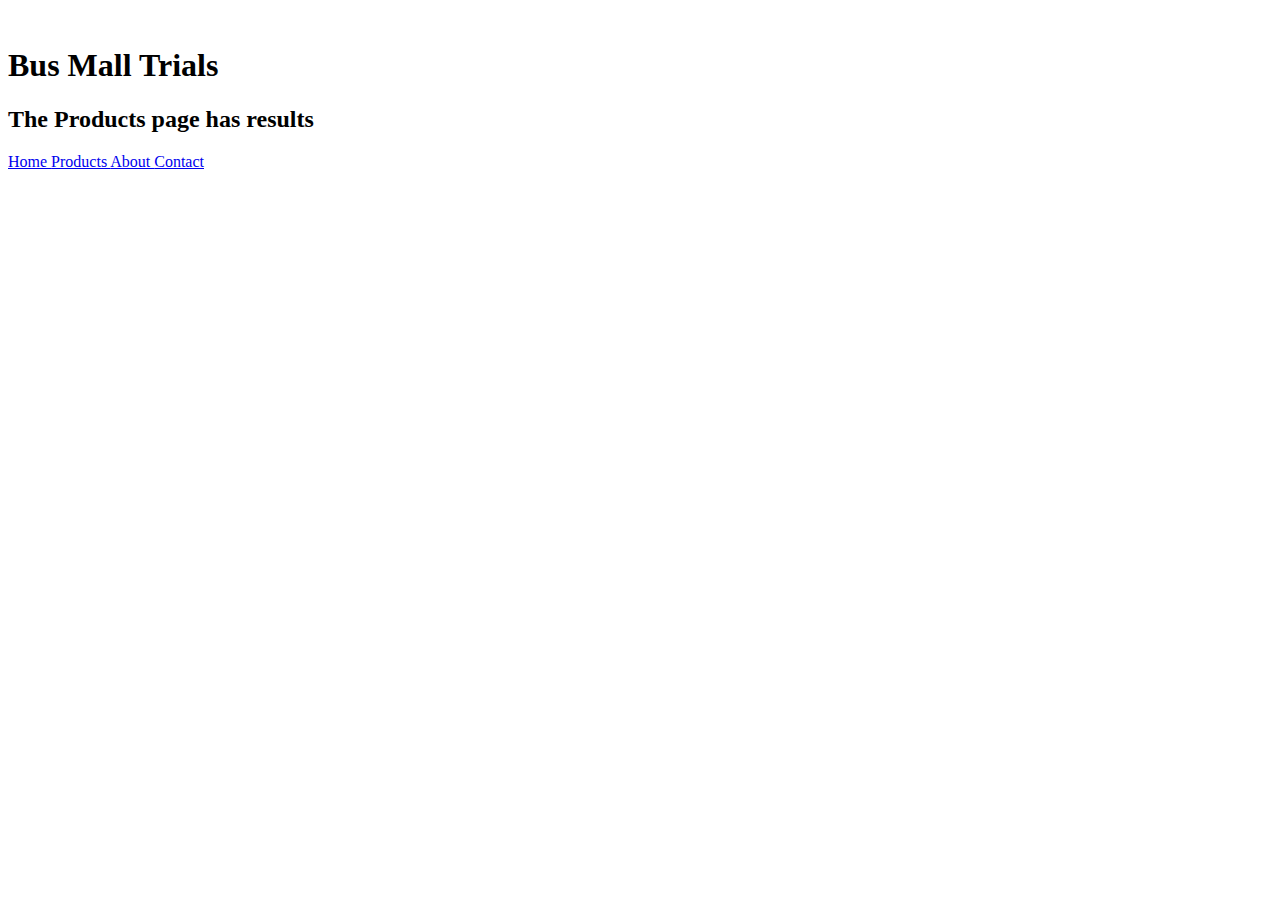
==== index.html @ 874b7df7 "Built out HTML page to contain all necessary elements" ====
<!DOCTYPE html>
<html>
  <header>
    <title> Bus Mall </title>
  </header>

  <body>
    <div id="header"></div>
    <img src="" id="Logo" />
    <h1> Bus Mall Trials </h1>
    <h2> The Products page has results </h2>
    <nav>
        <a href="index.html"> Home </a> 
        <a href="products.html"> Products </a> 
        <a href="about.html"> About  </a>         
        <a href="contact.html"> Contact </a>
    </nav>
  </div>




    <script src="js/app.js"> </script>
  </body>



</html>
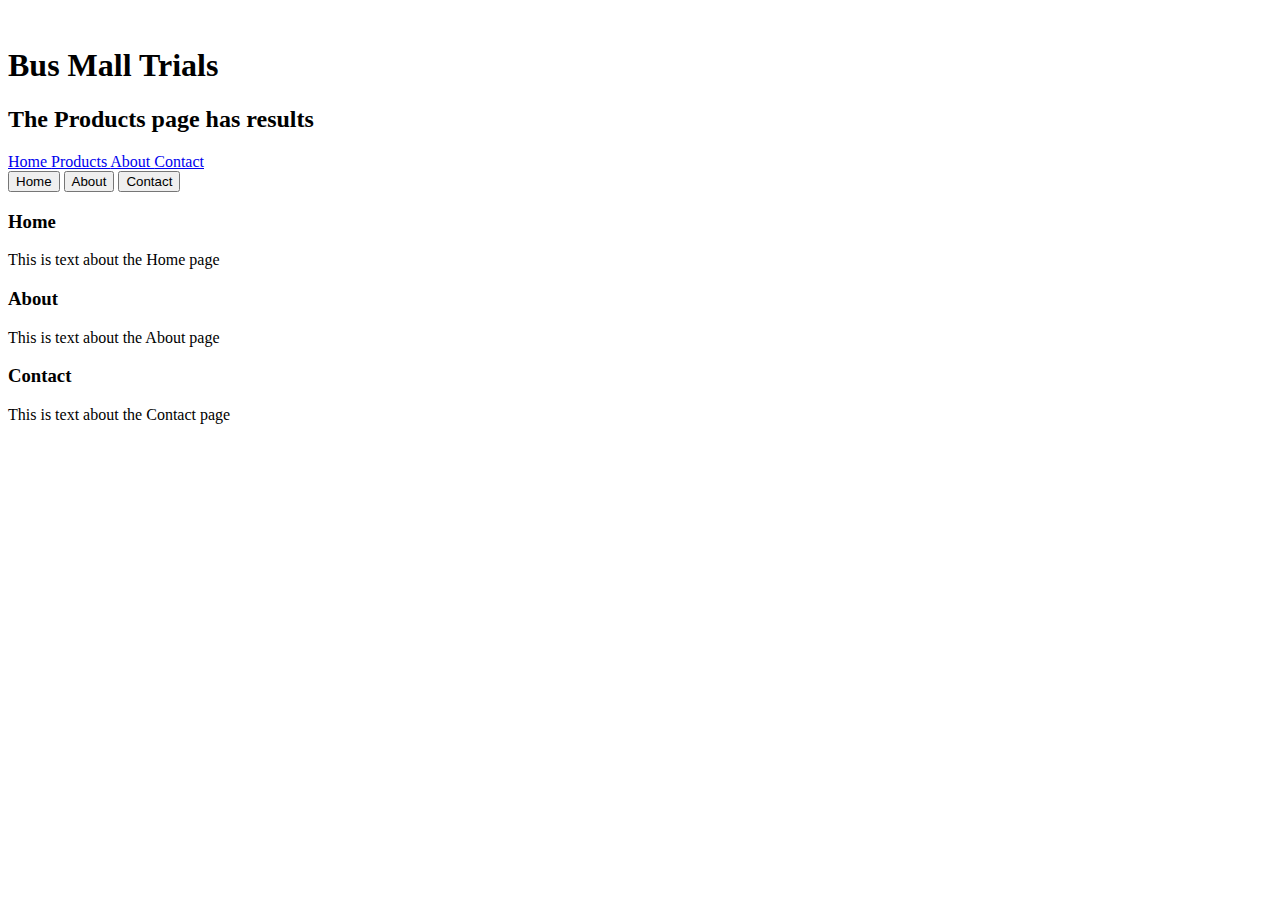
==== commit 63067fcb: "Still working on JS logic - going to think about another way to structure this" ====
--- a/index.html
+++ b/index.html
@@ -14,7 +14,28 @@
         <a href="products.html"> Products </a> 
         <a href="about.html"> About  </a>         
         <a href="contact.html"> Contact </a>
-    </nav>
+  
+  <div class="tab">
+    <button class="tablinks" onclick="openPage(event, 'Home')"> Home </button>
+    <button class="tablinks" onclick="openPage(event, 'About')"> About </button>
+    <button class="tablinks" onclick="openPage(event, 'Contact')"> Contact </button>
+  </div>
+
+  <div id="Home" class="tabcontent">
+    <h3> Home </h3>
+    <p> This is text about the Home page </p>
+  </div>
+
+  <div id="About" class="tabcontent">
+    <h3> About </h3>
+    <p> This is text about the About page </p>
+  </div>
+
+  <div id="Contact" class="tabcontent">
+    <h3> Contact </h3>
+    <p> This is text about the Contact page </p>
+  </div>
+      </nav>
   </div>
 
 
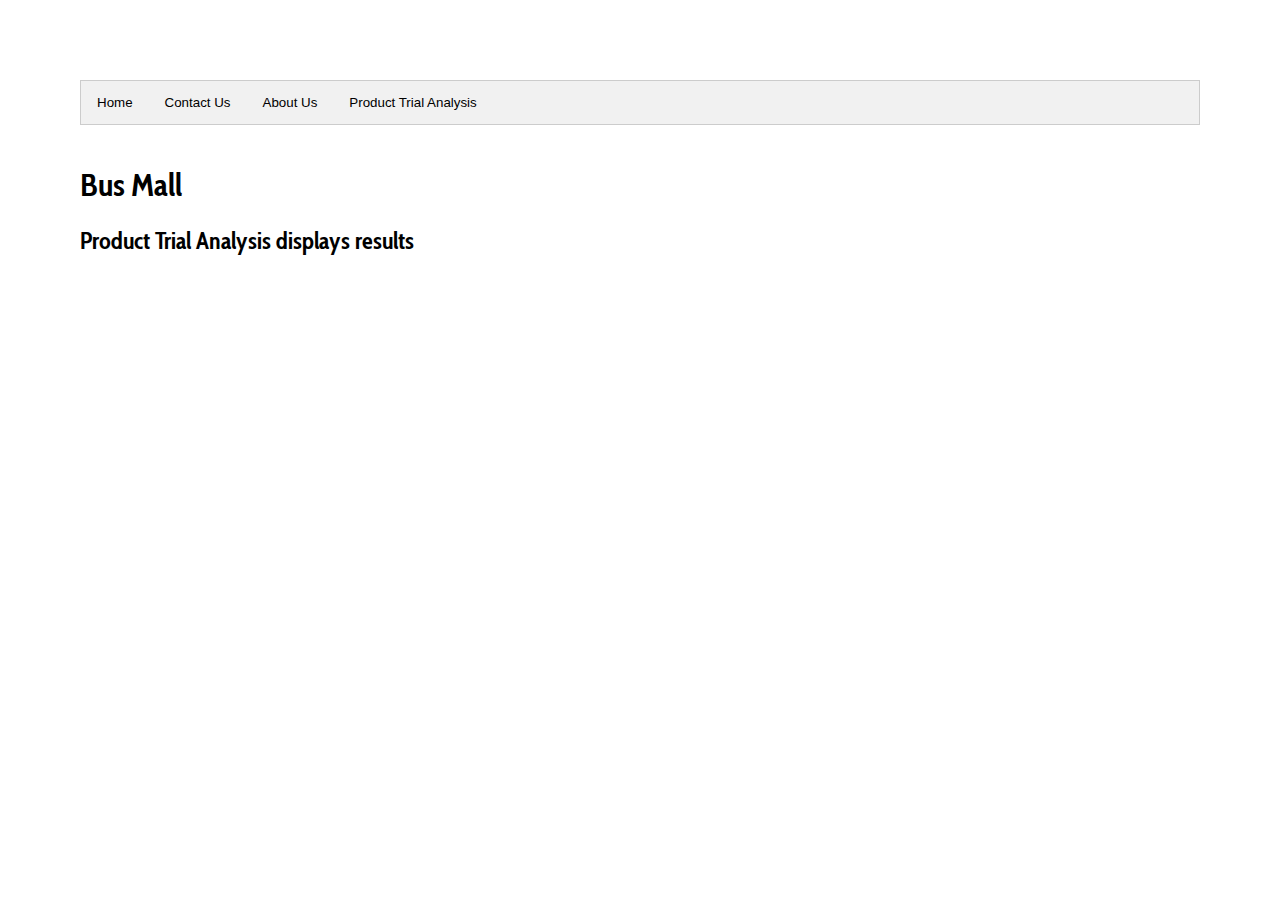
==== commit af529075: "Got some CSS styling done and page nav tabs are functional" ====
--- a/index.html
+++ b/index.html
@@ -1,25 +1,39 @@
 <!DOCTYPE html>
 <html>
-  <header>
-    <title> Bus Mall </title>
-  </header>
+<header>
+  <title> Bus Mall </title>
+  <link href="https://fonts.googleapis.com/css?family=Cabin+Condensed:600|Source+Sans+Pro:600" rel="stylesheet">
+  <link rel="stylesheet" href="./css/style.css" />
+</header>
 
-  <body>
-    <div id="header"></div>
+<body>
+  <div class="tab">
+    <a href="index.html">
+      <button> Home </button>
+    </a>
+    <a href="contact.html">
+      <button> Contact Us </button>
+    </a>
+    <a href="about.html">
+      <button> About Us </button>
+    </a>
+    <a href="products.html">
+      <button> Product Trial Analysis </button>
+    </a>
+  </div>
+
+  <div id="header">
     <img src="" id="Logo" />
-    <h1> Bus Mall Trials </h1>
-    <h2> The Products page has results </h2>
-    <nav>
-        <a href="index.html"> Home </a> 
-        <a href="products.html"> Products </a> 
-        <a href="about.html"> About  </a>         
-        <a href="contact.html"> Contact </a>
-  
-  <div class="tab">
-    <button class="tablinks" onclick="openPage(event, 'Home')"> Home </button>
-    <button class="tablinks" onclick="openPage(event, 'About')"> About </button>
-    <button class="tablinks" onclick="openPage(event, 'Contact')"> Contact </button>
   </div>
+
+  <div>
+    <h1> Bus Mall </h1>
+    <h2> Product Trial Analysis displays results </h2>
+  </div>
+
+
+
+
 
   <div id="Home" class="tabcontent">
     <h3> Home </h3>
@@ -35,14 +49,14 @@
     <h3> Contact </h3>
     <p> This is text about the Contact page </p>
   </div>
-      </nav>
+  </nav>
   </div>
 
 
 
 
-    <script src="js/app.js"> </script>
-  </body>
+  <script src="js/app.js"> </script>
+</body>
 
 
 
--- a/css/style.css
+++ b/css/style.css
@@ -0,0 +1,88 @@
+
+/* Style the tab */
+.tab {
+  overflow: hidden;
+  border: 1px solid #ccc;
+  background-color: #f1f1f1;
+}
+
+/* Style the buttons that are used to open the tab content */
+.tab button {
+  background-color: inherit;
+  float: left;
+  border: none;
+  outline: none;
+  cursor: pointer;
+  padding: 14px 16px;
+  transition: 0.3s;
+}
+
+/* Change background color of buttons on hover */
+.tab button:hover {
+  background-color: #ddd;
+}
+
+/* Create an active/current tablink class */
+.tab button.active {
+  background-color: #ccc;
+}
+
+/* Style the tab content */
+.tabcontent {
+  display: none;
+  padding: 6px 12px;
+  border: 1px solid #ccc;
+  border-top: none;
+}
+
+body {
+  font-family: 'Source Sans Pro', sans-serif;
+  font-family: 'Cabin Condensed', sans-serif;
+  margin: 5em;
+}
+
+body div h1 h2 {
+  text-align: center;
+}
+
+section .product-section {
+  height: 400px;
+}
+
+.product-section {
+  float: left;
+}
+
+div #prod-image {
+  border: 1px solid white;
+  border: border-box;
+  width: 300px;
+}
+
+img.resize {
+  height: auto;
+  width: 100px;
+}
+
+.body .img .logo {
+  height: 50px;
+}
+
+img.prod-pic1 {
+  background-color:rgba(228, 228, 222, 0.884);
+  border:1px solid #767779;
+  float: left;  
+  padding:1px;  
+}
+
+img.prod-pic3 {
+  background-color:rgba(228, 228, 222, 0.884);
+  border:1px solid #767779;
+  float: right;
+  padding:1px;  
+} 
+
+.voting-button {
+  width: 80px;
+}
+
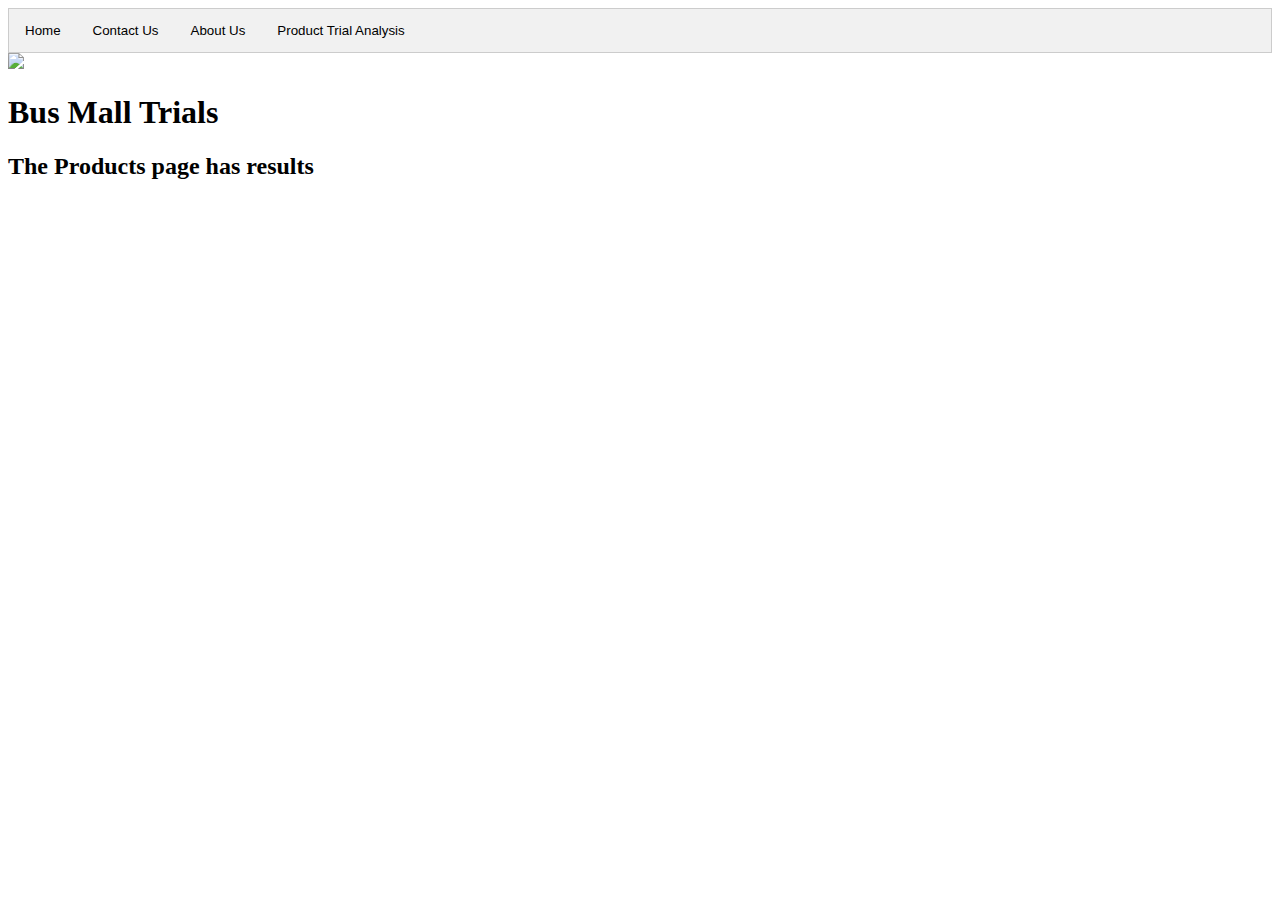
==== commit 8f8c1478: "Chart still not working but nav tabs are BEAUTIFUL" ====
--- a/index.html
+++ b/index.html
@@ -2,7 +2,6 @@
 <html>
 <header>
   <title> Bus Mall </title>
-  <link href="https://fonts.googleapis.com/css?family=Cabin+Condensed:600|Source+Sans+Pro:600" rel="stylesheet">
   <link rel="stylesheet" href="./css/style.css" />
 </header>
 
@@ -22,17 +21,11 @@
     </a>
   </div>
 
-  <div id="header">
-    <img src="" id="Logo" />
+  <div id="header"></div>
+  <img src="https://image.flaticon.com/icons/svg/62/62014.svg" id="Logo" />
+  <h1> Bus Mall Trials </h1>
+  <h2> The Products page has results </h2>
   </div>
-
-  <div>
-    <h1> Bus Mall </h1>
-    <h2> Product Trial Analysis displays results </h2>
-  </div>
-
-
-
 
 
   <div id="Home" class="tabcontent">
@@ -49,11 +42,6 @@
     <h3> Contact </h3>
     <p> This is text about the Contact page </p>
   </div>
-  </nav>
-  </div>
-
-
-
 
   <script src="js/app.js"> </script>
 </body>
--- a/css/style.css
+++ b/css/style.css
@@ -1,3 +1,5 @@
+
+
 
 /* Style the tab */
 .tab {
@@ -35,54 +37,7 @@
   border-top: none;
 }
 
-body {
-  font-family: 'Source Sans Pro', sans-serif;
-  font-family: 'Cabin Condensed', sans-serif;
-  margin: 5em;
-}
-
-body div h1 h2 {
-  text-align: center;
-}
-
-section .product-section {
-  height: 400px;
-}
-
-.product-section {
-  float: left;
-}
-
-div #prod-image {
-  border: 1px solid white;
-  border: border-box;
-  width: 300px;
-}
-
-img.resize {
-  height: auto;
-  width: 100px;
-}
-
-.body .img .logo {
-  height: 50px;
-}
-
-img.prod-pic1 {
-  background-color:rgba(228, 228, 222, 0.884);
-  border:1px solid #767779;
-  float: left;  
-  padding:1px;  
-}
-
-img.prod-pic3 {
-  background-color:rgba(228, 228, 222, 0.884);
-  border:1px solid #767779;
-  float: right;
-  padding:1px;  
-} 
-
-.voting-button {
-  width: 80px;
-}
-
+div.prod-images {
+  display: inline-block;
+  width: auto;
+}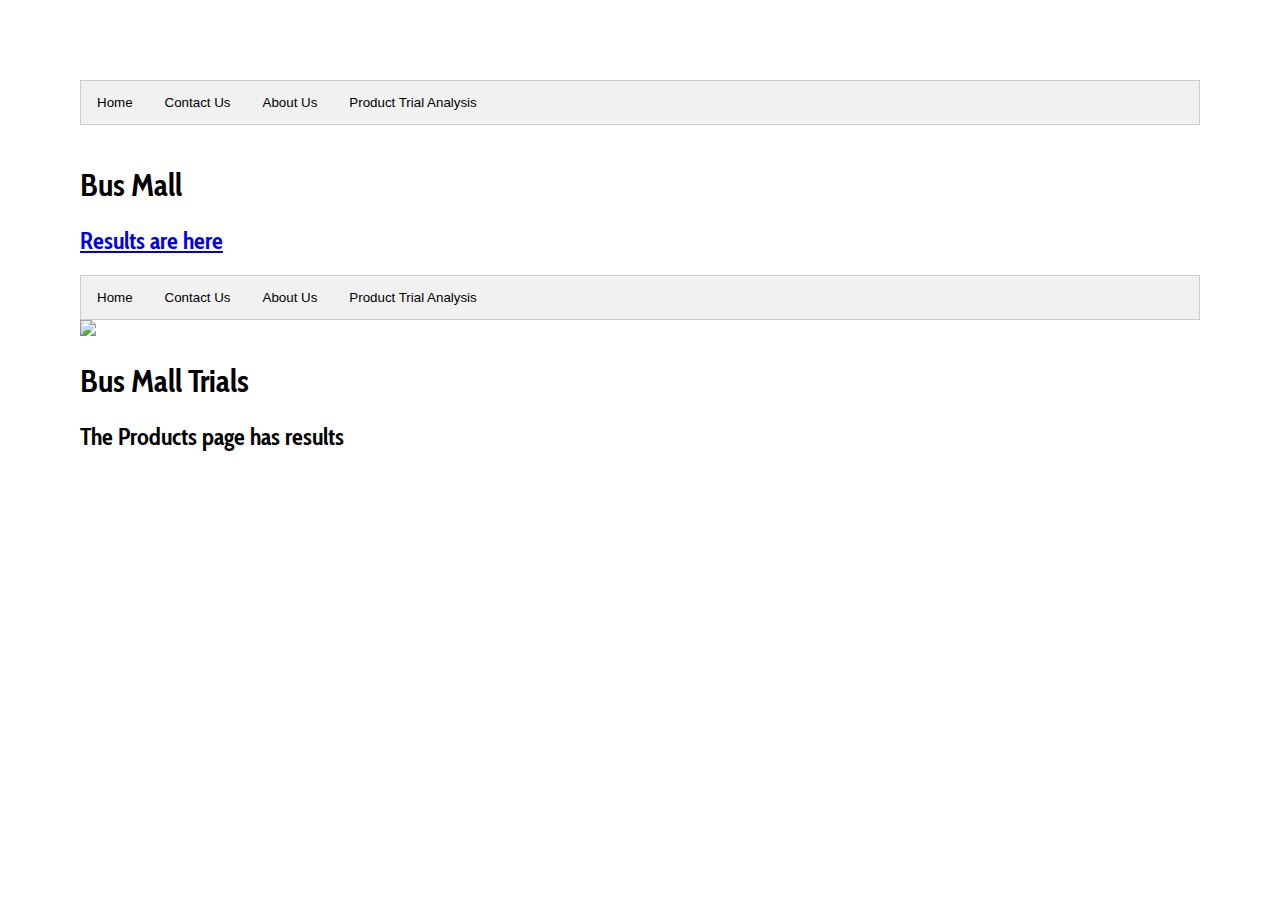
==== commit 53ea08c7: "Local storage now working" ====
--- a/index.html
+++ b/index.html
@@ -1,3 +1,62 @@
+<!DOCTYPE html>
+<html>
+
+<head>
+  <title> Bus Mall </title>
+  <link href="https://fonts.googleapis.com/css?family=Cabin+Condensed:600|Source+Sans+Pro:600" rel="stylesheet">
+  <link rel="stylesheet" href="./css/style.css" />
+</head>
+
+<body>
+  <div class="tab">
+    <a href="index.html">
+      <button> Home </button>
+    </a>
+    <a href="contact.html">
+      <button> Contact Us </button>
+    </a>
+    <a href="about.html">
+      <button> About Us </button>
+    </a>
+    <a href="products.html">
+      <button> Product Trial Analysis </button>
+    </a>
+  </div>
+
+  <div id="header">
+    <img src="" id="Logo" />
+  </div>
+
+  <div>
+    <h1> Bus Mall </h1>
+    <h2>
+      <a href="products.html">
+        Results are here </a>
+    </h2>
+  </div>
+
+  <div id="Home" class="tabcontent">
+    <h3> Home </h3>
+    <p> This is text about the Home page </p>
+  </div>
+
+  <div id="About" class="tabcontent">
+    <h3> About </h3>
+    <p> This is text about the About page </p>
+  </div>
+
+  <div id="Contact" class="tabcontent">
+    <h3> Contact </h3>
+    <p> This is text about the Contact page </p>
+  </div>
+  </nav>
+  </div>
+
+  <script src="js/app.js"> </script>
+</body>
+
+</html>
+
 <!DOCTYPE html>
 <html>
 <header>
@@ -27,7 +86,6 @@
   <h2> The Products page has results </h2>
   </div>
 
-
   <div id="Home" class="tabcontent">
     <h3> Home </h3>
     <p> This is text about the Home page </p>
@@ -47,5 +105,4 @@
 </body>
 
 
-
 </html>--- a/css/style.css
+++ b/css/style.css
@@ -1,5 +1,3 @@
-
-
 
 /* Style the tab */
 .tab {
@@ -37,7 +35,118 @@
   border-top: none;
 }
 
-div.prod-images {
+body {
+  font-family: 'Source Sans Pro', sans-serif;
+  font-family: 'Cabin Condensed', sans-serif;
+  margin: 5em;
+}
+
+body div h1 h2 {
+  text-align: center;
+}
+
+section .product-section {
+  height: 400px;
+}
+
+.product-section {
+  float: left;
+}
+
+div #prod-image {
+  border: 1px solid white;
+  border: border-box;
+  width: 300px;
+}
+
+img.resize {
+  height: auto;
+  width: 100px;
+}
+
+.body .img .logo {
+  height: 50px;
+}
+
+img.prod-pic1 {
+  background-color:rgba(228, 228, 222, 0.884);
+  border:1px solid #767779;
+  float: left;  
+  padding:1px;  
+}
+
+img.prod-pic3 {
+  background-color:rgba(228, 228, 222, 0.884);
+  border:1px solid #767779;
+  float: right;
+  padding:1px;  
+} 
+
+.voting-button {
+  width: 80px;
+}
+
+/*  ////////////////////////////////////////
+
+/* Style the tab */
+.tab {
+  overflow: hidden;
+  border: 1px solid #ccc;
+  background-color: #f1f1f1;
+}
+
+/* Style the buttons that are used to open the tab content */
+.tab button {
+  background-color: inherit;
+  float: left;
+  border: none;
+  outline: none;
+  cursor: pointer;
+  padding: 14px 16px;
+  transition: 0.3s;
+}
+
+/* Change background color of buttons on hover */
+.tab button:hover {
+  background-color: #ddd;
+}
+
+/* Create an active/current tablink class */
+.tab button.active {
+  background-color: #ccc;
+}
+
+/* Style the tab content */
+.tabcontent {
+  display: none;
+  padding: 6px 12px;
+  border: 1px solid #ccc;
+  border-top: none;
+}
+
+/* section #prod-images {
   display: inline-block;
   width: auto;
-}+  } */
+
+#prod-images {
+  display: inline-block;
+  width: auto;
+}
+
+#prod-pic1 {
+  border: 5px solid darkgrey;
+  max-width: 400px;
+}
+
+#prod-pic2 {
+  border: 5px solid darkgrey;
+  max-width: 400px;
+}
+
+#prod-pic3 {
+  border: 5px solid darkgrey;
+  max-width: 400px;
+}
+
+*/
--- a/css/style.css
+++ b/css/style.css
@@ -1,5 +1,3 @@
-
-
 
 /* Style the tab */
 .tab {
@@ -37,7 +35,118 @@
   border-top: none;
 }
 
-div.prod-images {
+body {
+  font-family: 'Source Sans Pro', sans-serif;
+  font-family: 'Cabin Condensed', sans-serif;
+  margin: 5em;
+}
+
+body div h1 h2 {
+  text-align: center;
+}
+
+section .product-section {
+  height: 400px;
+}
+
+.product-section {
+  float: left;
+}
+
+div #prod-image {
+  border: 1px solid white;
+  border: border-box;
+  width: 300px;
+}
+
+img.resize {
+  height: auto;
+  width: 100px;
+}
+
+.body .img .logo {
+  height: 50px;
+}
+
+img.prod-pic1 {
+  background-color:rgba(228, 228, 222, 0.884);
+  border:1px solid #767779;
+  float: left;  
+  padding:1px;  
+}
+
+img.prod-pic3 {
+  background-color:rgba(228, 228, 222, 0.884);
+  border:1px solid #767779;
+  float: right;
+  padding:1px;  
+} 
+
+.voting-button {
+  width: 80px;
+}
+
+/*  ////////////////////////////////////////
+
+/* Style the tab */
+.tab {
+  overflow: hidden;
+  border: 1px solid #ccc;
+  background-color: #f1f1f1;
+}
+
+/* Style the buttons that are used to open the tab content */
+.tab button {
+  background-color: inherit;
+  float: left;
+  border: none;
+  outline: none;
+  cursor: pointer;
+  padding: 14px 16px;
+  transition: 0.3s;
+}
+
+/* Change background color of buttons on hover */
+.tab button:hover {
+  background-color: #ddd;
+}
+
+/* Create an active/current tablink class */
+.tab button.active {
+  background-color: #ccc;
+}
+
+/* Style the tab content */
+.tabcontent {
+  display: none;
+  padding: 6px 12px;
+  border: 1px solid #ccc;
+  border-top: none;
+}
+
+/* section #prod-images {
   display: inline-block;
   width: auto;
-}+  } */
+
+#prod-images {
+  display: inline-block;
+  width: auto;
+}
+
+#prod-pic1 {
+  border: 5px solid darkgrey;
+  max-width: 400px;
+}
+
+#prod-pic2 {
+  border: 5px solid darkgrey;
+  max-width: 400px;
+}
+
+#prod-pic3 {
+  border: 5px solid darkgrey;
+  max-width: 400px;
+}
+
+*/
